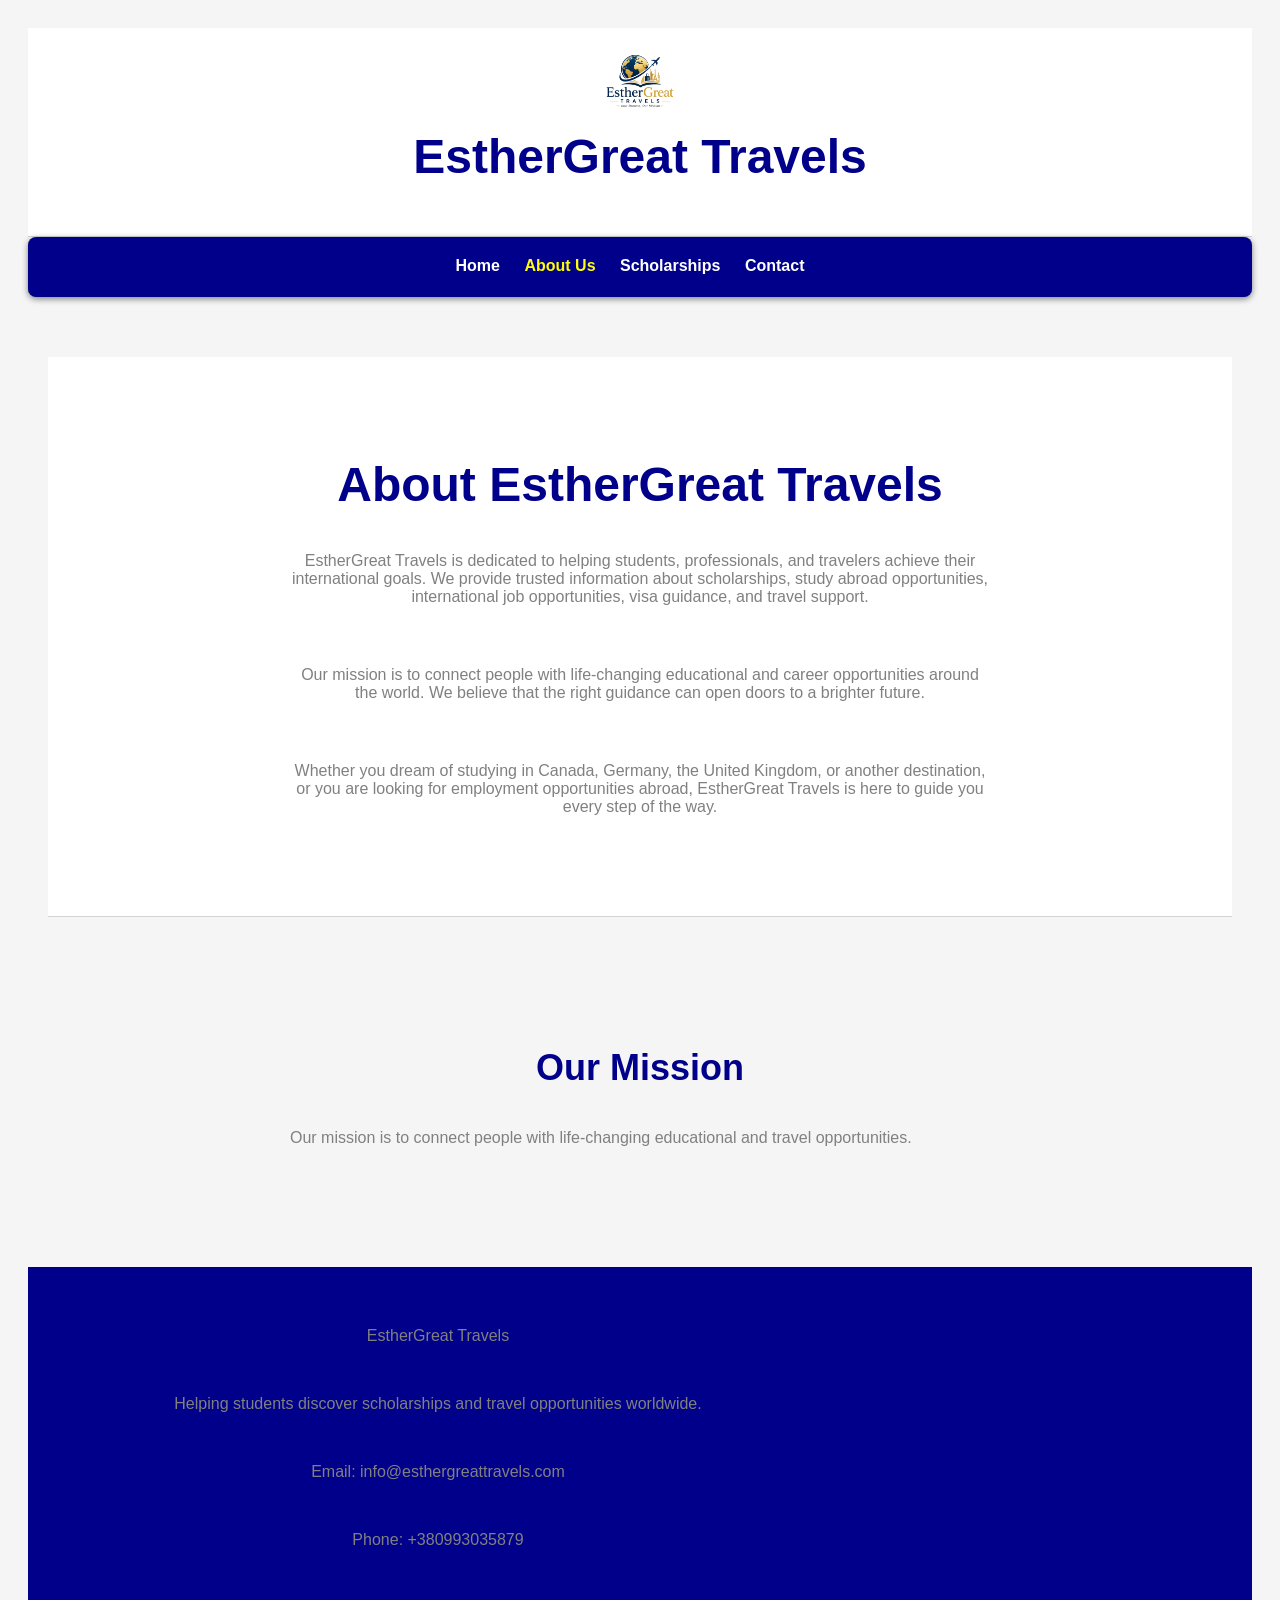
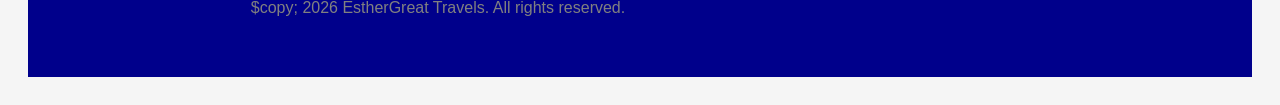
==== about.html @ 19b6130a "Initial website upload" ====
<!DOCTYPE html>
<html>
<head>
  <title>About Us - EstherGreat
Travels</title>
   <link rel="stylesheet"
href="css/style.css">
</head>

<body>

    <body>
    
    <header class="site-header">

        <img src="images/logo.jpg"
    alt="EstherGreat Travels Logo">

    <h1>EstherGreat Travels</h1>

    </header>

<nav>
    <a href="index.html">Home</a>
    <a href="about.html"
class="active">About Us</a>
    <a
href="scholarship.html">Scholarships</a>
     <a href="contact.html">Contact</a>
</nav>

<section class="hero">

     <header>

        <h1>About EstherGreat Travels</h1>

        <p>
            EstherGreat Travels is dedicated to
    helping students, professionals,
    and travelers achieve their international goals.
    We provide trusted information about scholarships, 
    study abroad opportunities, international job opportunities,
    visa guidance, and travel support.
        </p>

        <p>
             Our mission is to connect people
   with life-changing educational and career 
   opportunities around the world. We believe
   that the right guidance can open doors to a 
   brighter future.
        </p>

        <p>
            Whether you dream of studying in 
    Canada, Germany, the United Kingdom, or
    another destination, or you are looking for 
    employment opportunities abroad,
    EstherGreat Travels is here to guide you 
    every step of the way.
        </p>
    
     </header>
  
  </section>

  <section>

      <h2>Our Mission</h2>

      <p>
          Our mission is to connect people
  with life-changing 
          educational and travel
  opportunities.
      </p>

  </section>

<footer>
       <p>EstherGreat Travels</p>

     <p>
         Helping students discover
    scholarships and travel opportunities
    worldwide.
     </p>

     <p>
         Email: info@esthergreattravels.com
     </p>

     <p>
         Phone: +380993035879
     </p>
       
     <p>
        $copy; 2026 EstherGreat Travels.
    All rights reserved.
     </p>
</footer>


</body>
</html>
---- css/style.css ----
h1 {
  color: blue;
  text-align: center ;
  font-size: 48px;
  margin-top: 40px;
  font-weight: bold;
}  

p {
  color: gray;
  padding: 20px ;
  max-width: 700px;
  margin: 20px auto;
}

a {
  color: darkblue;
  margin-right: 20px;
  text-decoration: none;
  cursor: pointer;
}

a:hover {
  color: blue;
}

body {
  background-color: whitesmoke;
  font-family: Arial, sans-serif;
  padding: 20px;
}

nav {
  padding: 20px;
  background-color: lightblue;
  border-bottom: 2px solid darkblue;
  border-radius: 8px ;
  box-shadow: 0 2px 6px gray;
}

img {
  max-width: 100%;
}

header {
  text-align: center;
  padding: 60px 20px;
  background-color: white;
  border-bottom: 1px solid lightgray;

}

section {
  padding: 40px 20px;
}

h2 {
  color: darkblue;
  text-align: center;
  font-size: 36px;
  margin-bottom: 20px;
}

ul li {
  list-style: none;
  text-align: center;

}

.card {
  background-color: white;
  padding: 30px;
  border-radius: 8px;
  flex: 1;
  box-shadow: 0 2px 8px lightgray;
  cursor: pointer;
  transition: transform 0.3s, background-color 0.3s;
  border: 1px solid #ddd;
}

.services {
  display: flex;
  gap: 20px;
  flex-wrap: wrap;
}

.card:hover {
  transform: translateY(-5px);
  background-color: #f5f9ff;
}

h3 {
  margin-bottom: 15px;
  color: darkblue;
}

,.card p {
  line-height: 1.6;
  color: #555;
}


@media (max-width: 768px) {
  .card {
    width: 100%;
  }

  nav ul {
    flex-direction: column;
  }
}


.hero {
  text-align: center;
  padding: 60px 20px;
}


.hero h1 {
  font-size: 48px;
  color: darkblue;
  margin-bottom: 20px;
}


.hero-button {
  display: inline-block;
  background-color: darkblue;
  color: white;
  padding: 12px 25px;
  text-decoration: none;
  border-radius: 5px;
  transition: background-color 0.3s;
  margin-top: 20px;
  font-weight: bold;
  box-shadow: 0 2px 6px lightgray;
}


.hero-button:hover {
  background-color: royalblue;
  transform: translateY(-3px);
}

footer {
  background-color: darkblue;
  color: white;
  text-align: center;
  padding: 20px;
  margin-top: 40px;
}

.contact-form {
  max-width: 700px;
  margin: 40px auto;
  padding: 20px;
}

.contact-form h2 {
  text-align: center;
  color: darkblue;
  margin-bottom: 20px;
}

.contact-form input,
.contact-form textarea {
  width: 100%;
  padding: 12px;
  margin-top: 8px;
  margin-bottom: 20px;
  border: 1px solid lightgray;
  border-radius: 5px;
  box-sizing: border-box;
}

.contact-form button {
  background-color: darkblue;
  color: white;
  padding: 12px 25px;
  border: none;
  border-radius: 5px;
  cursor: pointer;
  font-size: 16px;
  font-weight: bold;
  transition: background-color 0.3s;
}

.contact-form button:hover {
  background-color: navy;
}

.hero img {
  display: block;
  width: 100%;
  max-width: 700;
  margin: 20px auto;
  border-radius: 10px;
  box-shadow: 0 4px 10px lightgray;
}

.destinations {
  text-align: center;
  padding: 40px;
}

.services {
  display: flex;
  justify-content: center;
  gap: 20px;
  flex-wrap: wrap;
}

.card {
  background-color: white;
  width: 250px;
  padding: 20px;
  border: 1px solid lightgray;
  border-radius: 8px;
  box-shadow: 0 4px 10px lightgray;
}


.card img {
  width: 100%;
  height: 150px;
  object-fit: cover;
  border-radius: 8px;
}


nav {
  background-color: darkblue;
  padding: 20px;
  text-align: center;
}

nav a {
  color: white;
  text-decoration: none;
  margin-right: 20px;
  font-weight: bold;
  transition: color 0.3s;
}

nav a:hover {
  color: lightblue;
}

nav a.active {
  color: yellow;
}

.site-header {
  text-align: center;
  padding: 20px;
}

.site-header img {
  width: 100px;
  border-radius: 50%;
}

.site-header h1 {
  color: darkblue;
  margin-top: 10px;
}


footer {
  background-color: darkblue;
  color: white;
  text-align: center;
  padding: 30px;
  margin-top: 40px;
}

footer p {
  margin: 10px;
}


.cta {
  text-align: center;
  background-color: lightblue;
  padding: 40px;
  margin-top: 40px;
}

.cta h2 {
  color: darkblue;
}

.cta p {
  max-width: 700px;
  margin: 20px auto;
}


@media (max-width: 600px) {
   
  nav a {
    display: block;
    margin: 10px 0;
  }

  .services {
    flex-direction: column;
    align-items: center;
  }

  .card {
    width: 90%;
  }

  .site-header h1 {
    font-size: 32px;
  }

}


.faq {
  padding: 40px;
}

.faq h2 {
  text-align: center;
  color: darkblue;
  margin-bottom: 30px;
}

.faq .card {
  margin-bottom: 20px;
}


footer a {
  color: white;
  text-decoration: none;
  margin: 0 5px;
}

footer a:hover {
  color: lightblue;
}


.newsletter {
  background-color: whitesmoke;
  text-align: center;
  padding: 40px;
  margin-top: 40px;
}

.newsletter input {
  padding: 10px;
  width: 250px;
  border: 1px solid lightgray;
  border-radius: 5px;
}

.newsletter button {
  padding: 12px 25px;
  background-color: darkblue;
  color: white;
  border: none;
  border-radius: 5px;
  cursor: pointer;
  font-weight: bold;
  transition: background-color 0.3s;
}

.newsletter button:hover {
  background-color: royalblue;
}

.team {
  text-align: center;
  padding: 40px;
}

.team img {
  width: 120px;
  height: 120px;
  border-radius: 50%;
  object-fit: contain;
  background-color: white;
  padding: 5px;
  margin-bottom: 15px;
}


.about {
  max-width: 900px;
  margin: 40px auto;
  padding: 20px;
  line-height: 1.8;
}

.about h2 {
  color: darkblue;
  text-align: center;
  margin-bottom: 20px;
}

.office-hours {
        text-align: center;
        padding: 30px;
}

.office-hours h2 {
  color: darkblue;
  margin-bottom: 15px;
}
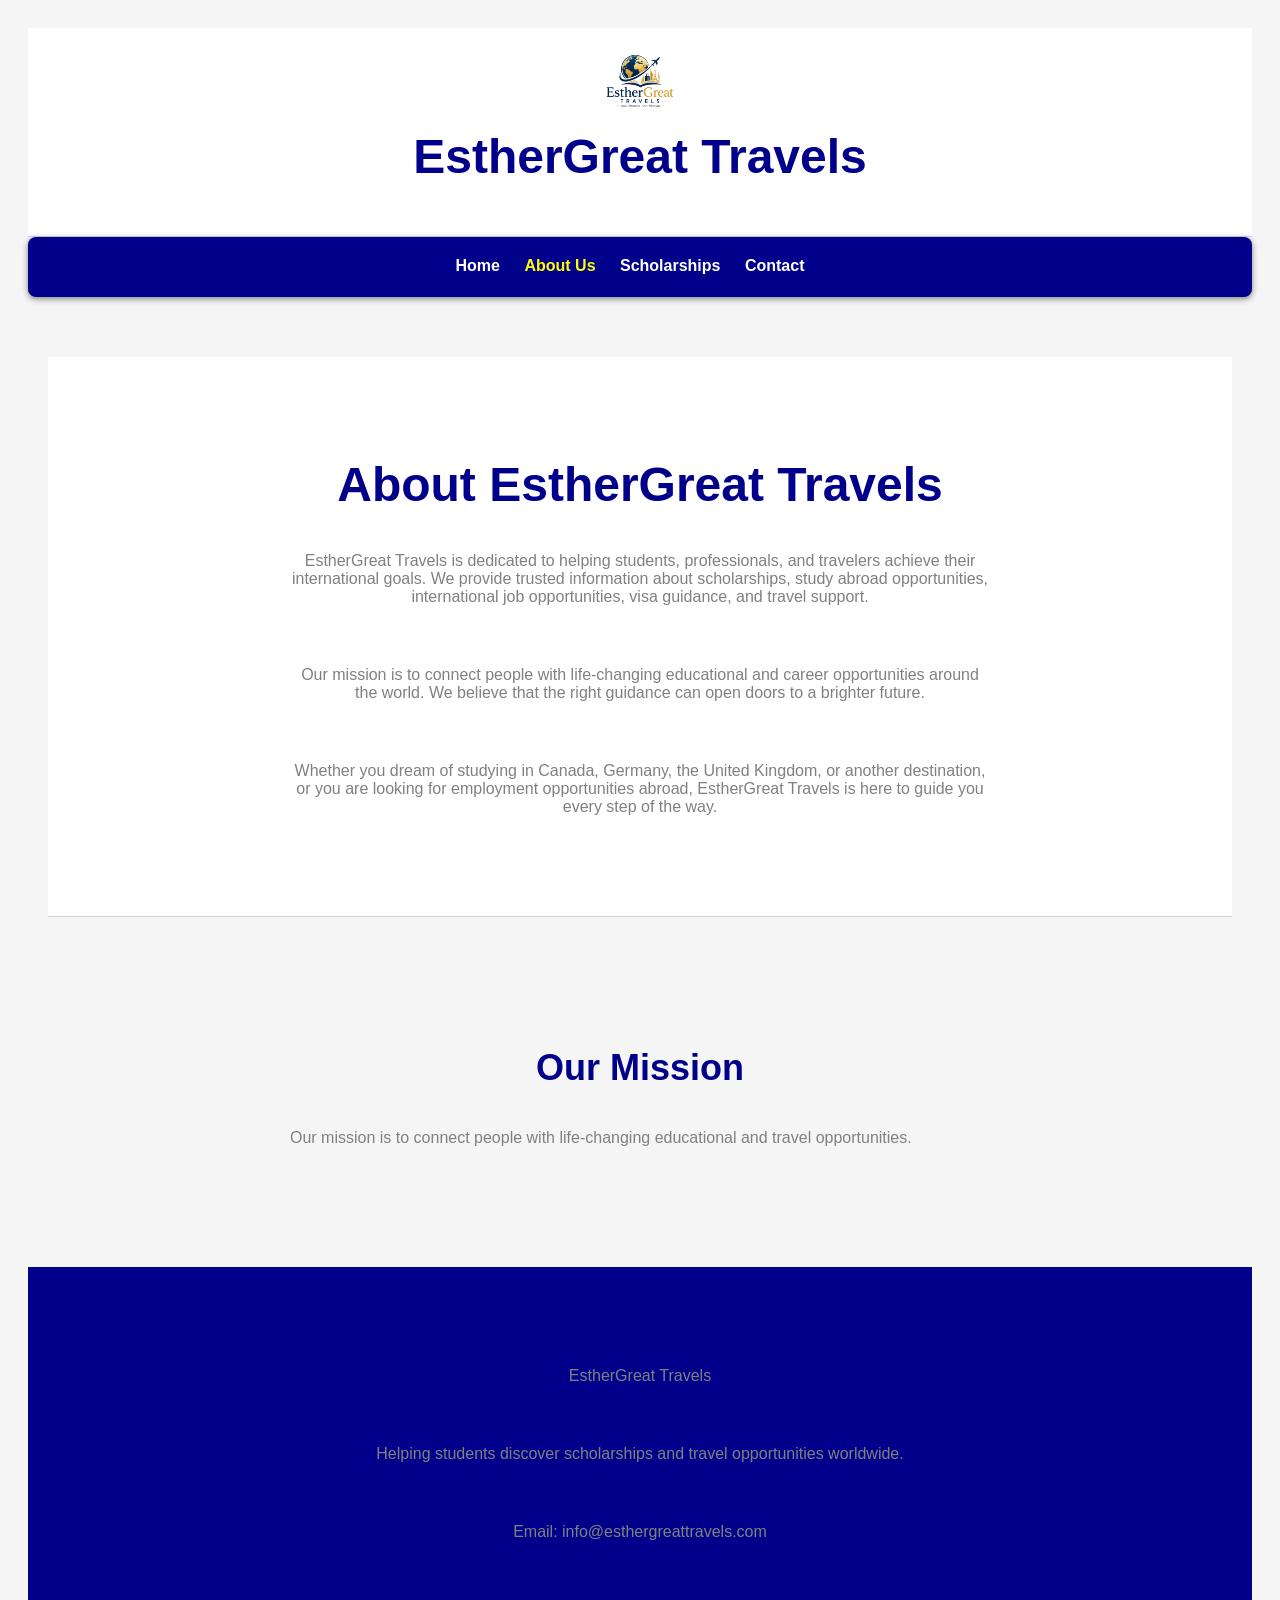
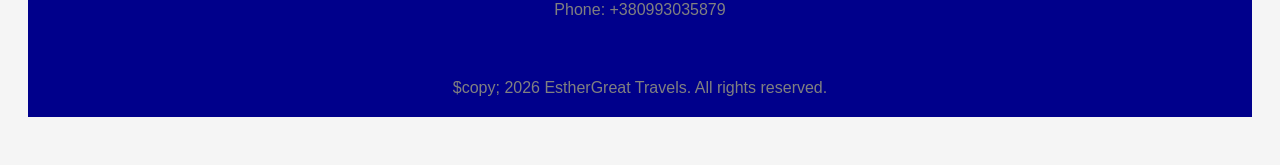
==== commit 3aaf0a55: "type something" ====
--- a/about.html
+++ b/about.html
@@ -4,7 +4,7 @@
   <title>About Us - EstherGreat
 Travels</title>
    <link rel="stylesheet"
-href="css/style.css">
+href="assets/css/style.css">
 </head>
 
 <body>
--- a/assets/css/style.css
+++ b/assets/css/style.css
@@ -0,0 +1,434 @@
+h1 {
+  color: blue;
+  text-align: center ;
+  font-size: 48px;
+  margin-top: 40px;
+  font-weight: bold;
+}  
+
+p {
+  color: gray;
+  padding: 20px ;
+  max-width: 700px;
+  margin: 20px auto;
+}
+
+a {
+  color: darkblue;
+  margin-right: 20px;
+  text-decoration: none;
+  cursor: pointer;
+}
+
+a:hover {
+  color: blue;
+}
+
+body {
+  background-color: whitesmoke;
+  font-family: Arial, sans-serif;
+  padding: 20px;
+}
+
+nav {
+  padding: 20px;
+  border-bottom: 2px solid darkblue;
+  background-color: darkblue;
+  border-radius: 8px;
+  box-shadow: 0 2px 6px gray;
+  text-align: center;
+}
+
+img {
+  max-width: 100%;
+}
+
+header {
+  text-align: center;
+  padding: 60px 20px;
+  background-color: white;
+  border-bottom: 1px solid lightgray;
+
+}
+
+section {
+  padding: 40px 20px;
+}
+
+h2 {
+  color: darkblue;
+  text-align: center;
+  font-size: 36px;
+  margin-bottom: 20px;
+}
+
+ul li {
+  list-style: none;
+  text-align: center;
+
+}
+
+.card {
+  background-color: white;
+  width: 250px;
+  padding: 20px;
+  border-radius: 8px;
+  flex: 1;
+  box-shadow: 0 4px 10px lightgray;
+  cursor: pointer;
+  transition: transform 0.3s, background-color 0.3s;
+  border: 1px solid lightgray;
+}
+
+.card:hover {
+  transform: translateY(-5px);
+  background-color: #f5f9ff;
+}
+
+h3 {
+  margin-bottom: 15px;
+  color: darkblue;
+}
+
+.card p {
+  line-height: 1.6;
+  color: #555;
+}
+
+
+@media (max-width: 768px) {
+  .card {
+    width: 100%;
+  }
+
+  nav ul {
+    flex-direction: column;
+  }
+}
+
+
+.hero {
+  text-align: center;
+  padding: 60px 20px;
+}
+
+
+.hero h1 {
+  font-size: 48px;
+  color: darkblue;
+  margin-bottom: 20px;
+}
+
+
+.hero-button {
+  display: inline-block;
+  background-color: darkblue;
+  color: white;
+  padding: 12px 25px;
+  text-decoration: none;
+  border-radius: 5px;
+  transition: background-color 0.3s;
+  margin-top: 20px;
+  font-weight: bold;
+  box-shadow: 0 2px 6px lightgray;
+}
+
+
+.hero-button:hover {
+  background-color: royalblue;
+  transform: translateY(-3px);
+}
+
+.contact-form {
+  max-width: 700px;
+  margin: 40px auto;
+  padding: 20px;
+}
+
+.contact-form h2 {
+  text-align: center;
+  color: darkblue;
+  margin-bottom: 20px;
+}
+
+.contact-form input,
+.contact-form textarea {
+  width: 100%;
+  padding: 12px;
+  margin-top: 8px;
+  margin-bottom: 20px;
+  border: 1px solid lightgray;
+  border-radius: 5px;
+  box-sizing: border-box;
+}
+
+.contact-form button {
+  background-color: darkblue;
+  color: white;
+  padding: 12px 25px;
+  border: none;
+  border-radius: 5px;
+  cursor: pointer;
+  font-size: 16px;
+  font-weight: bold;
+  transition: background-color 0.3s;
+}
+
+.contact-form button:hover {
+  background-color: navy;
+}
+
+.hero img {
+  display: block;
+  width: 100%;
+  max-width: 700px;
+  margin: 20px auto;
+  border-radius: 10px;
+  box-shadow: 0 4px 10px lightgray;
+}
+
+.destinations {
+  text-align: center;
+  padding: 40px;
+}
+
+.services {
+  display: flex;
+  justify-content: center;
+  gap: 20px;
+  flex-wrap: wrap;
+}
+
+
+
+
+.card img {
+  width: 100%;
+  height: 150px;
+  object-fit: cover;
+  border-radius: 8px;
+}
+
+
+nav a {
+  color: white;
+  text-decoration: none;
+  margin-right: 20px;
+  font-weight: bold;
+  transition: color 0.3s;
+}
+
+nav a:hover {
+  color: lightblue;
+}
+
+nav a.active {
+  color: yellow;
+}
+
+.site-header {
+  text-align: center;
+  padding: 20px;
+}
+
+.site-header img {
+  width: 100px;
+  border-radius: 50%;
+}
+
+.site-header h1 {
+  color: darkblue;
+  margin-top: 10px;
+}
+
+
+footer {
+  background-color: darkblue;
+  color: white;
+  text-align: center;
+  padding: 60px 30px 0;
+  margin-top: 40px;
+}
+
+.footer-grid {
+  display: grid;
+  grid-template-columns: repeat(auto-fit, minmax(220px, 1fr));
+  gap: 40px;
+  max-width: 1200px;
+  margin: 0 auto;
+  padding-bottom: 40px;
+  text-align: left;
+}
+
+.footer-col img {
+  width: 80px;
+  height: 80px;
+  border-radius: 50%;
+  object-fit: contain;
+  background-color: white;
+  padding: 5px;
+  margin-bottom: 15px;
+}
+
+.footer-col h4 {
+  color: white;
+  font-size: 14px;
+  text-transform: uppercase;
+  letter-spacing: 1px;
+  margin-bottom: 15px;
+}
+
+.footer-col p {
+  color: lightgray;
+  margin: 8px 0;
+  padding: 0;
+  max-width: none;
+}
+
+.footer-bottom {
+  border-top: 1px solid rgba(255, 255, 255, 0.2);
+  padding: 20px 30px;
+  text-align: center;
+}
+
+.footer-bottom p {
+  color: lightgray;
+  margin: 0;
+  padding: 0;
+}
+
+
+.cta {
+  text-align: center;
+  background-color: lightblue;
+  padding: 40px;
+  margin-top: 40px;
+}
+
+.cta h2 {
+  color: darkblue;
+}
+
+.cta p {
+  max-width: 700px;
+  margin: 20px auto;
+}
+
+
+@media (max-width: 600px) {
+   
+  nav a {
+    display: block;
+    margin: 10px 0;
+  }
+
+  .services {
+    flex-direction: column;
+    align-items: center;
+  }
+
+  .card {
+    width: 90%;
+  }
+
+  .site-header h1 {
+    font-size: 32px;
+  }
+
+}
+
+
+.faq {
+  padding: 40px;
+}
+
+.faq h2 {
+  text-align: center;
+  color: darkblue;
+  margin-bottom: 30px;
+}
+
+.faq .card {
+  margin-bottom: 20px;
+}
+
+
+footer a {
+  color: white;
+  text-decoration: none;
+  transition: color 0.3s;
+}
+
+footer a:hover {
+  color: lightblue;
+  padding-left: 3px;
+}
+
+
+.newsletter {
+  background-color: whitesmoke;
+  text-align: center;
+  padding: 40px;
+  margin-top: 40px;
+}
+
+.newsletter input {
+  padding: 10px;
+  width: 250px;
+  border: 1px solid lightgray;
+  border-radius: 5px;
+}
+
+.newsletter button {
+  padding: 12px 25px;
+  background-color: darkblue;
+  color: white;
+  border: none;
+  border-radius: 5px;
+  cursor: pointer;
+  font-weight: bold;
+  transition: background-color 0.3s;
+}
+
+.newsletter button:hover {
+  background-color: royalblue;
+}
+
+.team {
+  text-align: center;
+  padding: 40px;
+}
+
+.team img {
+  width: 120px;
+  height: 120px;
+  border-radius: 50%;
+  object-fit: contain;
+  background-color: white;
+  padding: 5px;
+  margin-bottom: 15px;
+}
+
+
+.about {
+  max-width: 900px;
+  margin: 40px auto;
+  padding: 20px;
+  line-height: 1.8;
+}
+
+.about h2 {
+  color: darkblue;
+  text-align: center;
+  margin-bottom: 20px;
+}
+
+.office-hours {
+        text-align: center;
+        padding: 30px;
+}
+
+.office-hours h2 {
+  color: darkblue;
+  margin-bottom: 15px;
+}
